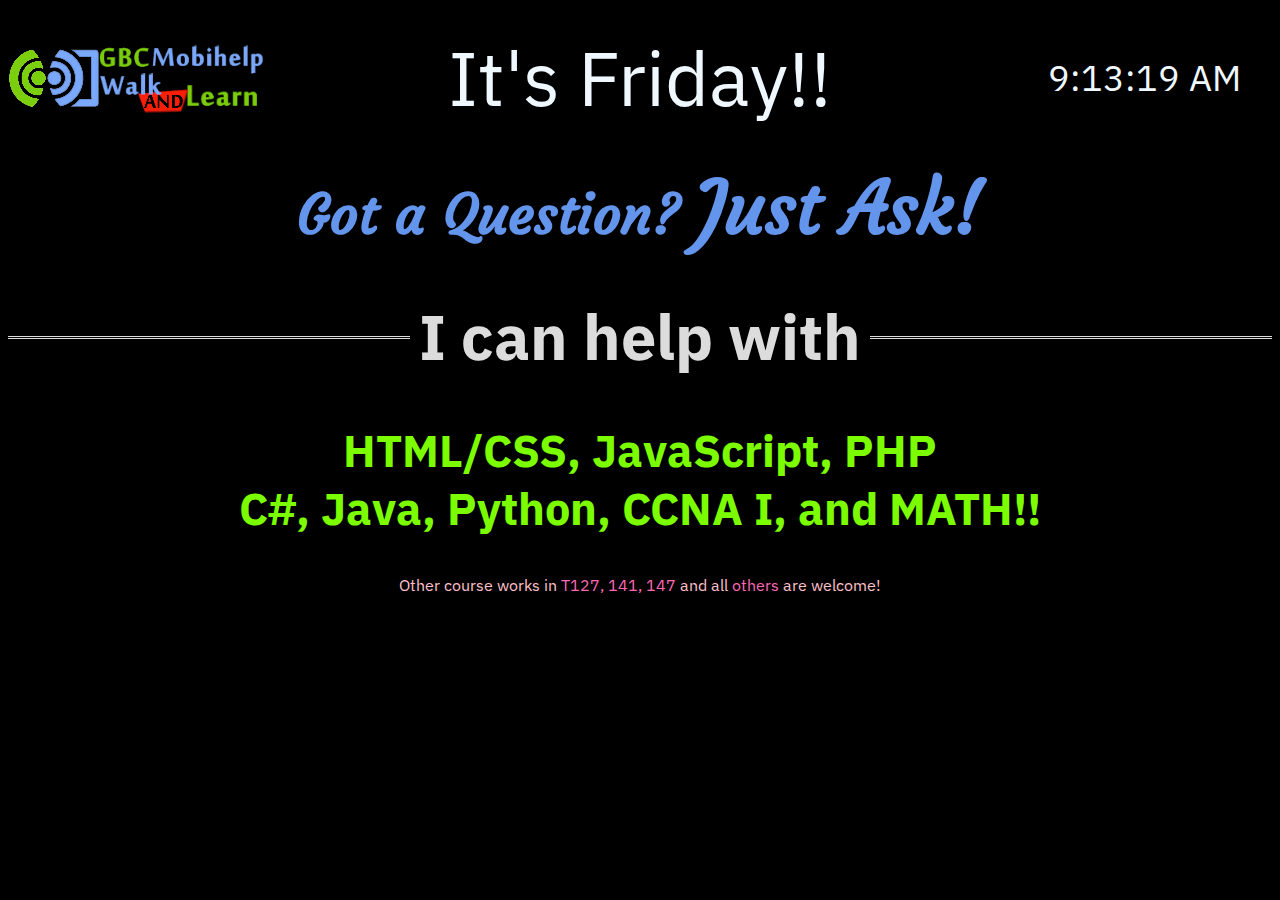
==== index.html @ d4466ac3 "Uploading Initial page" ====
<html>
	<head>
	<link rel="stylesheet" type="text/css" href=".\assets\style\splash.css">
	<script src="https://ajax.googleapis.com/ajax/libs/jquery/3.3.1/jquery.min.js"></script>
	<!-- Written by Jerome -->
	</head>
	<body>
		<br>
		<div class="title-wrapper">
			<img src="assets\img\mobihelp-logo.png" alt="George Brown College Mobihelp Logo">
			<span id="day">
				<script type="text/javascript">
					
				</script>
			</span>
			<span id="clock" class="spacer">
				<script type="text/javascript">
					
				</script>
			</span>
		</div>
		<div class="main">
			<h1>
				Got a Question?  <strong>Just Ask!</strong>
			</h1>
			<h2>
				<hr>
				<!-- Don't remove the hr.  
				Edit subjects below 
				-->
				HTML/CSS, JavaScript, PHP <br>
				C#, Java, Python, CCNA I, and MATH!!
			</h2>

		</div>
		<div class="footer">Other course works in <span>T127, 141, 147</span> and all <span>others</span> are welcome!</div>
		<iframe id="mhframe" name="MHiFrame" src=""></iframe>
		<!-- JS portion
			Uhhhhhhhhh....
			Thinking about adding some document.ready stuff or window.onload or document.onload.
			Does it really matter for a page this small? 
			Elements should load fast enough that it wouldn't matter. 
		 -->
		<script type="text/javascript">
			function setDate(){
				var eleDay = document.getElementById("day");
				var weekdays = ["Sunday","Monday","Tuesday","Wednesday","Thursday","Friday","Saturday"]
				var day = new Date();
				eleDay.innerHTML="It's "+weekdays[day.getDay()]+(day.getDay()==5?"!!":"")+(day.getDay()==1?"...":"");
				day.getDay()==5?eleDay.classList.add("friday"):"";
			}
			function startClock(){
				var date = new Date();
				var ampm = date.getHours()<12?"AM":"PM";
				var h = ampm=="AM"?date.getHours():date.getHours()-12==0?12:date.getHours()-12;
			    var m = date.getMinutes()<10?"0"+date.getMinutes():date.getMinutes();
			    var s = date.getSeconds()<10?"0"+date.getSeconds():date.getSeconds();
			    document.getElementById('clock').innerHTML = h+":"+m+":"+s+" "+ampm;
			    var t = setTimeout(startClock, 500);
			}
			setDate();
			startClock();
		</script>
		<script type="text/javascript" src="assets\js\open_site.js"></script>
	</body>
</html>
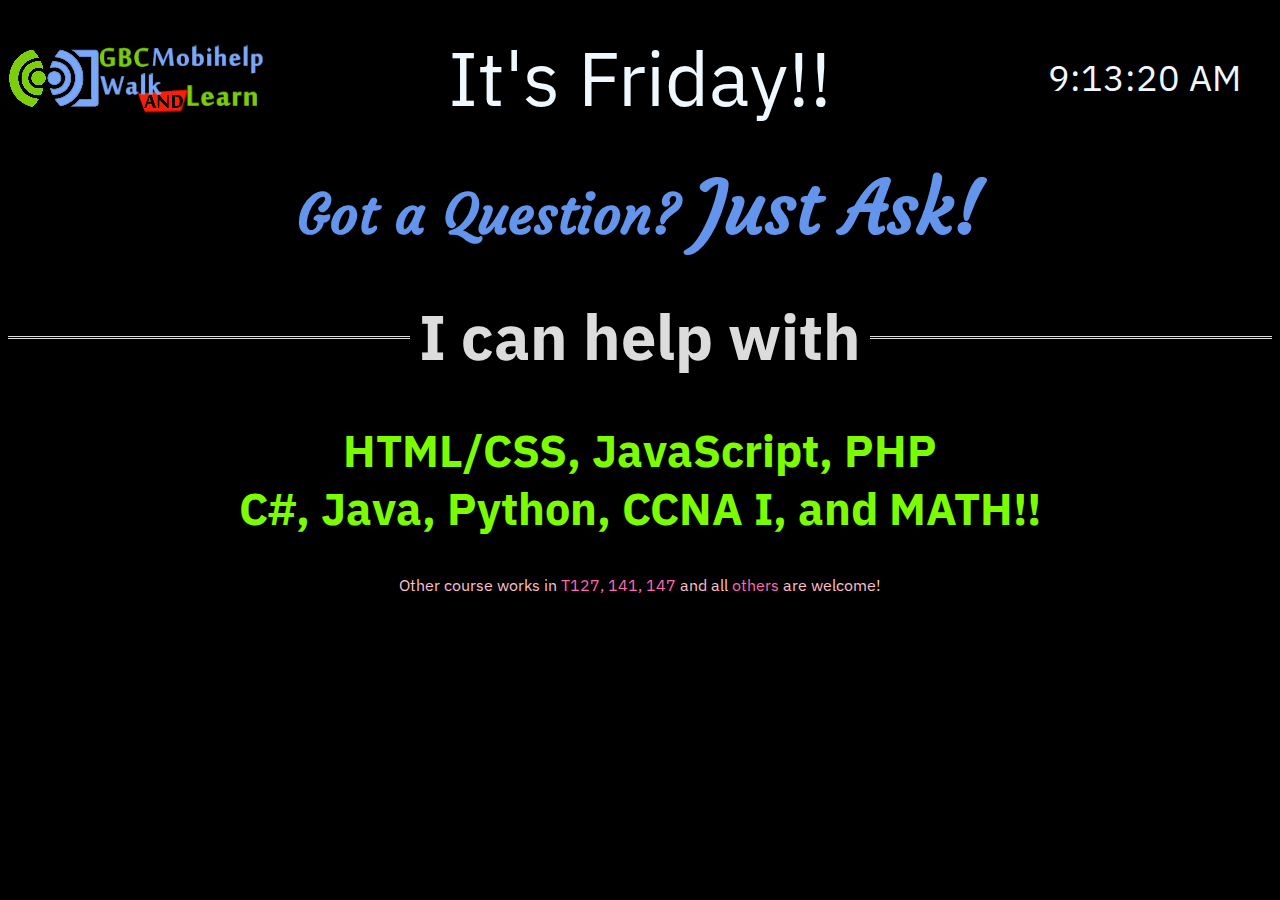
==== commit e15264de: "Removed a comment" ====
--- a/index.html
+++ b/index.html
@@ -2,7 +2,6 @@
 	<head>
 	<link rel="stylesheet" type="text/css" href=".\assets\style\splash.css">
 	<script src="https://ajax.googleapis.com/ajax/libs/jquery/3.3.1/jquery.min.js"></script>
-	<!-- Written by Jerome -->
 	</head>
 	<body>
 		<br>
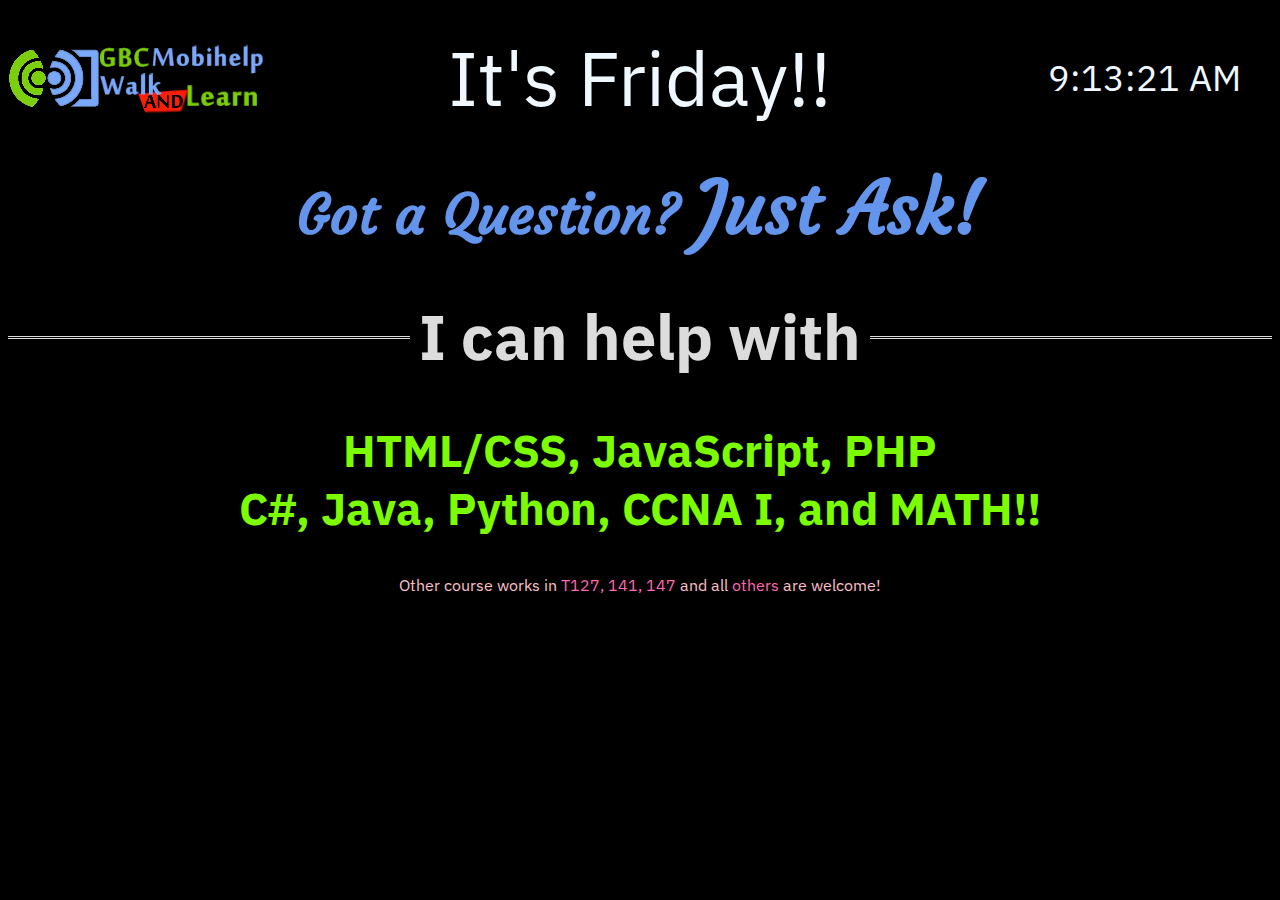
==== commit f6c6115d: "Create index.html" ====
--- a/index.html
+++ b/index.html
@@ -60,6 +60,5 @@
 			setDate();
 			startClock();
 		</script>
-		<script type="text/javascript" src="assets\js\open_site.js"></script>
 	</body>
-</html>+</html>
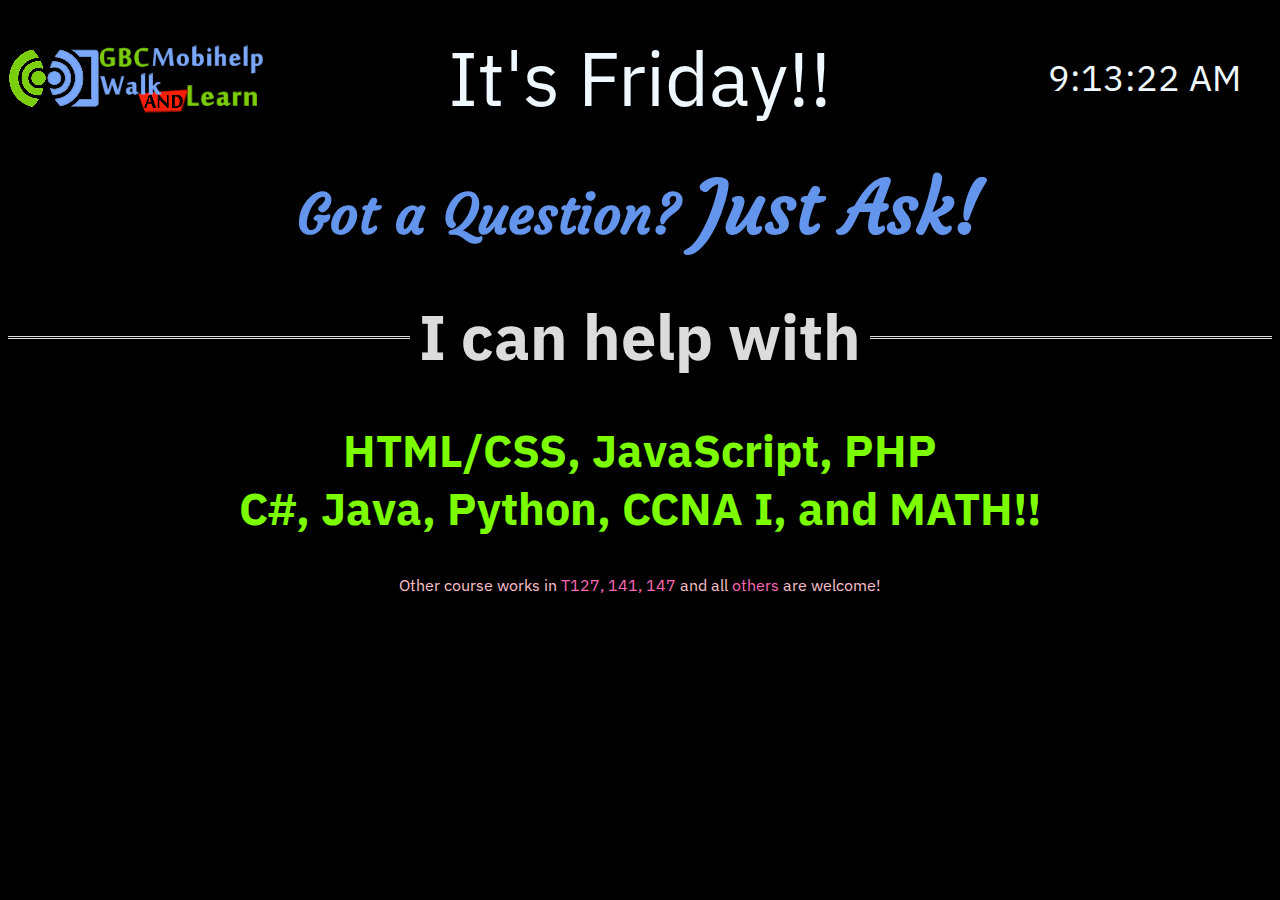
==== commit e625e123: "Making external js" ====
--- a/index.html
+++ b/index.html
@@ -40,25 +40,8 @@
 			Does it really matter for a page this small? 
 			Elements should load fast enough that it wouldn't matter. 
 		 -->
-		<script type="text/javascript">
-			function setDate(){
-				var eleDay = document.getElementById("day");
-				var weekdays = ["Sunday","Monday","Tuesday","Wednesday","Thursday","Friday","Saturday"]
-				var day = new Date();
-				eleDay.innerHTML="It's "+weekdays[day.getDay()]+(day.getDay()==5?"!!":"")+(day.getDay()==1?"...":"");
-				day.getDay()==5?eleDay.classList.add("friday"):"";
-			}
-			function startClock(){
-				var date = new Date();
-				var ampm = date.getHours()<12?"AM":"PM";
-				var h = ampm=="AM"?date.getHours():date.getHours()-12==0?12:date.getHours()-12;
-			    var m = date.getMinutes()<10?"0"+date.getMinutes():date.getMinutes();
-			    var s = date.getSeconds()<10?"0"+date.getSeconds():date.getSeconds();
-			    document.getElementById('clock').innerHTML = h+":"+m+":"+s+" "+ampm;
-			    var t = setTimeout(startClock, 500);
-			}
-			setDate();
-			startClock();
+		<script src="assets/js/dateNtime.js">
+			
 		</script>
 	</body>
 </html>
